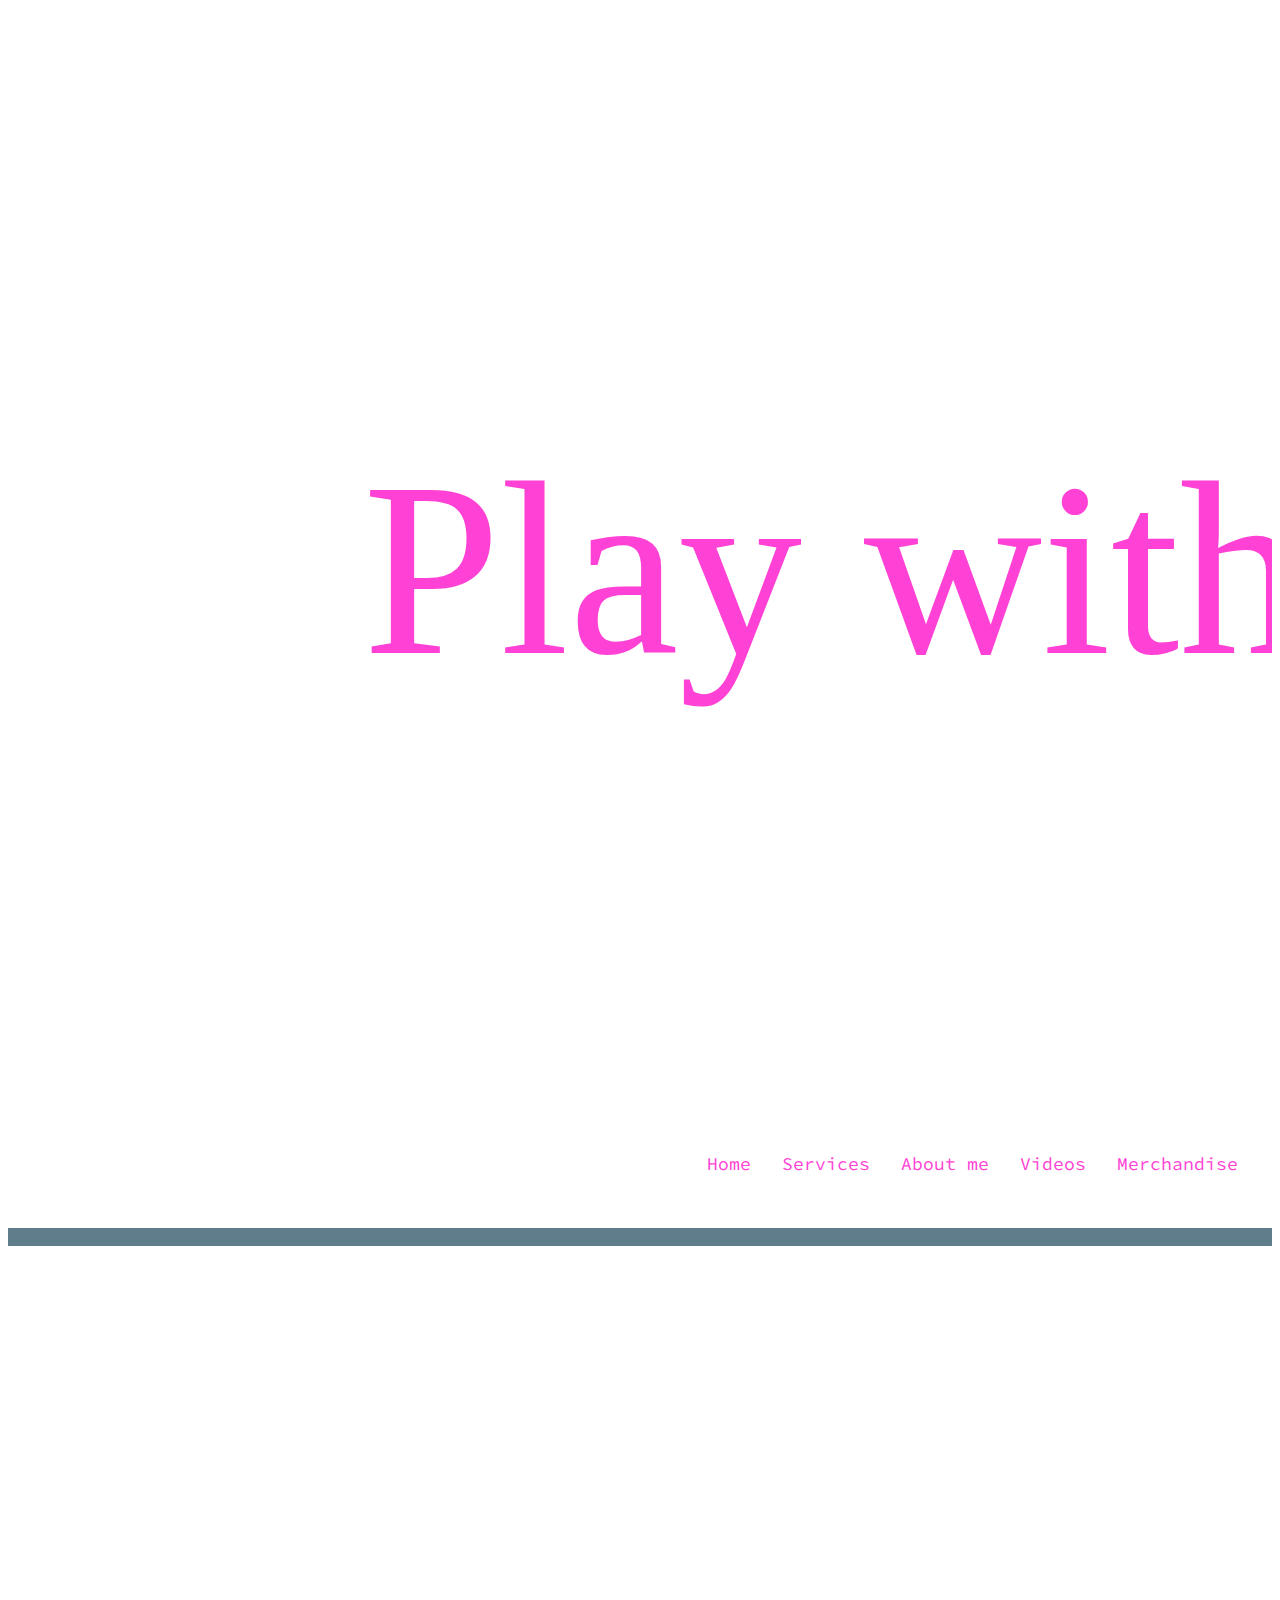
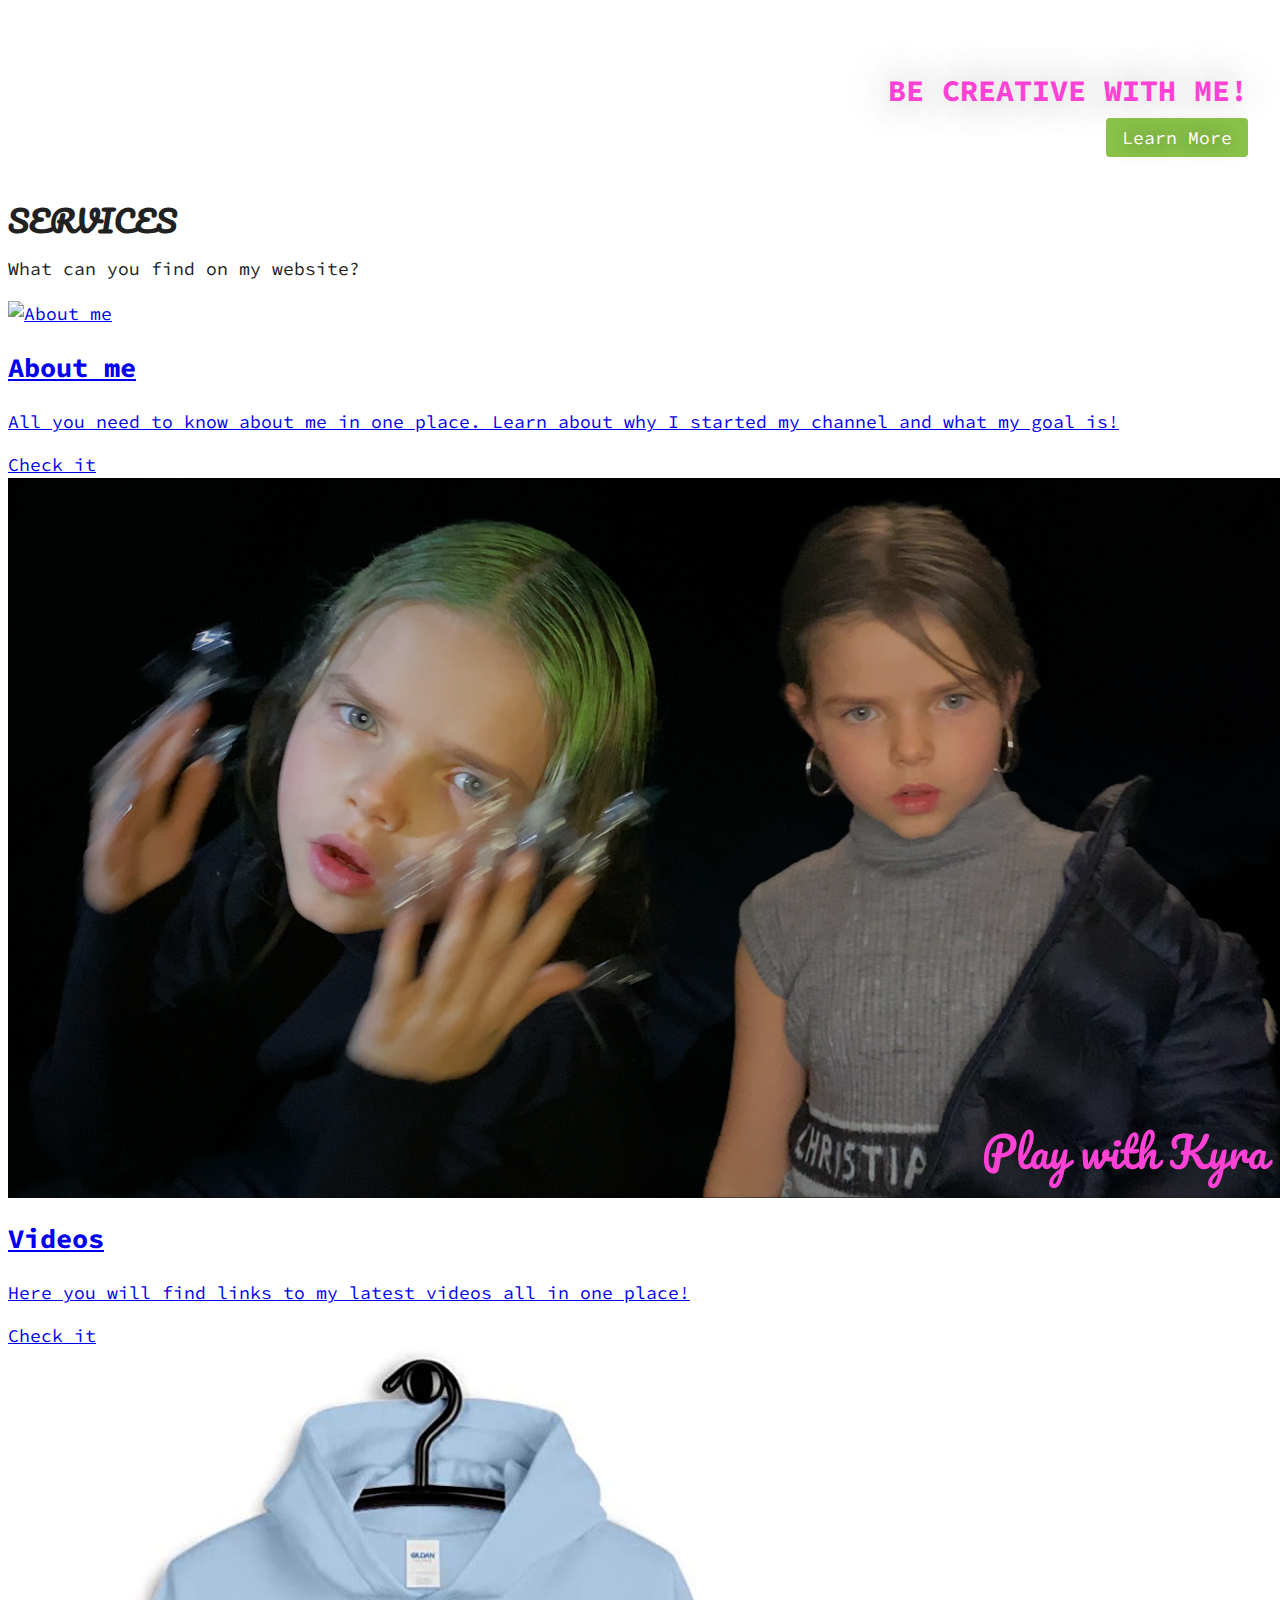
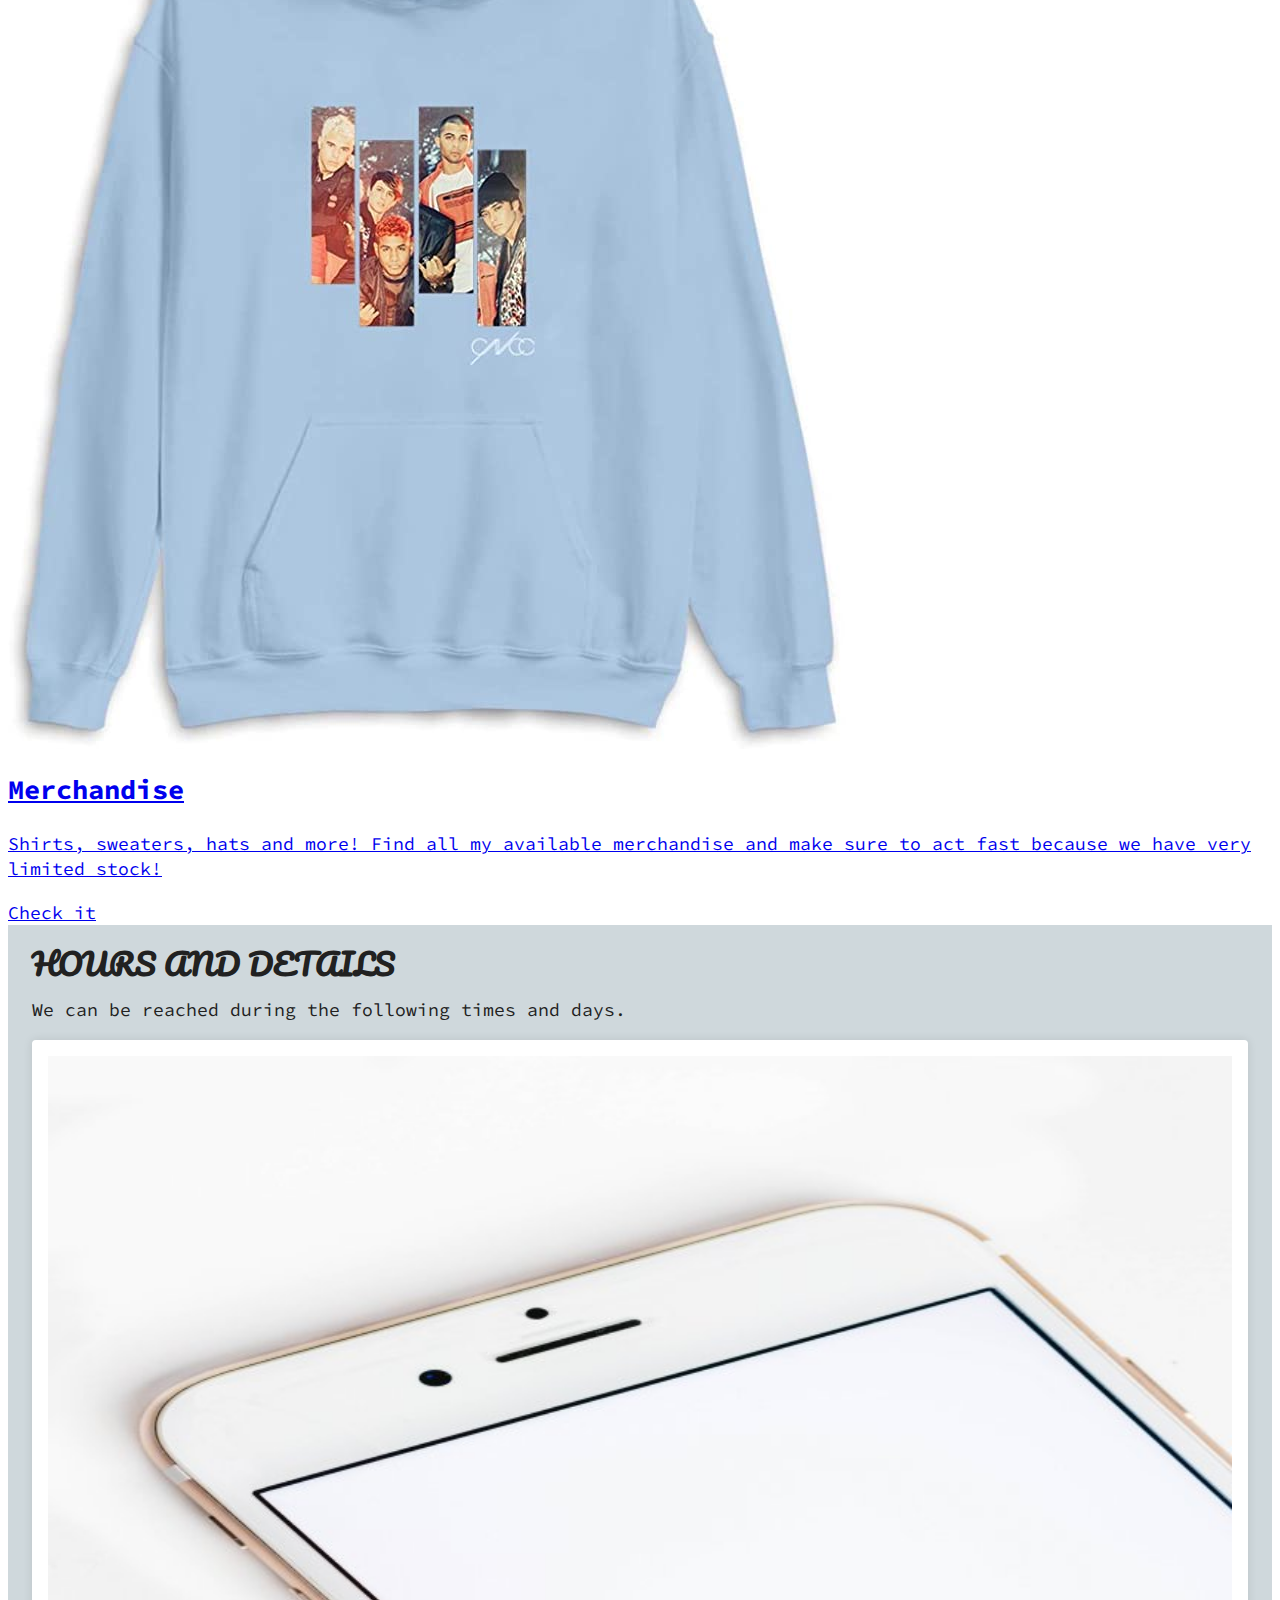
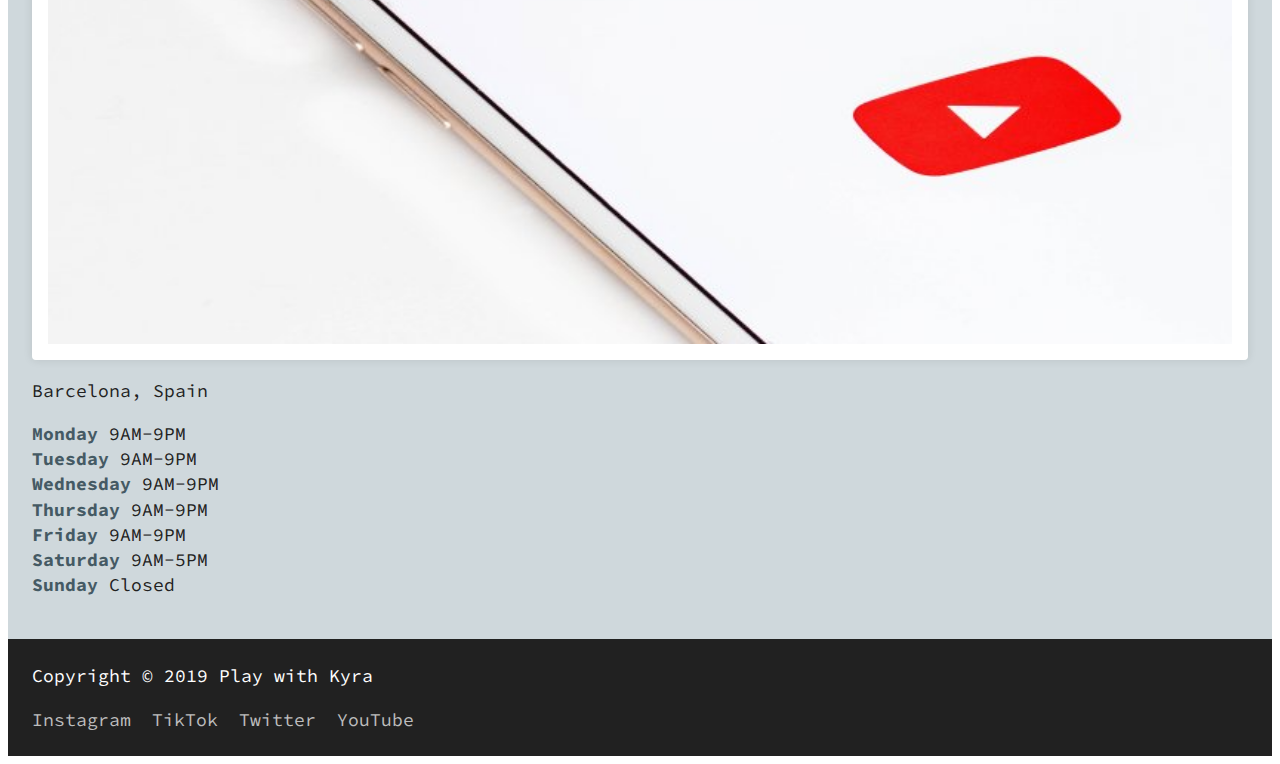
==== index.html @ cea74541 "Initial Commit" ====
<!doctype html>
<html class="no-js" lang="">

<head>
  <meta charset="utf-8">
  <title>Play with Kyra</title>
  <meta name="description" content="">
  <meta name="viewport" content="width=device-width, initial-scale=1">

  <link rel="manifest" href="site.webmanifest">
  <link rel="apple-touch-icon" href="icon.png">
  <!-- Place favicon.ico in the root directory -->

<link href="https://fonts.googleapis.com/css2?family=Pacifico&family=Source+Code+Pro:wght@400;700&display=swap" rel="stylesheet">

  <link rel="stylesheet" href="css/normalize.css">
  <link rel="stylesheet" href="css/main.css">

  <meta name="theme-color" content="#fafafa">
</head>

<body>


  <header>
    
    <a href="index.html">
     <img class="logo" src="img/Logo Play with Kyra.svg" alt="Play with Kyra logo">
    </a>

    <ul>
     <li><a href="index.html">Home</a></li>
     <li><a href="Services.html">Services</a></li>
     <li><a href="About me.html">About me</a></li>
     <li><a href="Videos.html">Videos</a></li>
     <li><a href="Merchandise.html">Merchandise</a></li>
    </ul>

  </header>

  
   <section class="hero">
    <div class="hero-content">
     <h1>Be creative with me!</h1>
     <a href="about.html">Learn More</a>
    </div>
    </section>

  <main>
    <h1>Services</h1>
    <p>What can you find on my website?</p>
   
   <div class="About me">
     <a href="About me.html"><img src="img/profile.png" alt="About me"></
   a>
      <h2>About me</h2>
      <p>All you need to know about me in one place. Learn about why I started my channel and what my goal is!</p>
      <a href="About me.html">Check it</a>
   </div>

   <div class="Videos">
     <a href="Videos.html"><img src="img/LVAO.png" alt="Videos"></
   a>
      <h2>Videos</h2>
      <p>Here you will find links to my latest videos all in one place!</p>
      <a href="Videos.html">Check it</a>
   </div>

   <div class="Merchandise">
     <a href="Merchandise.html"><img src="img/sweater.jpg" alt="Merchandise"></
   a>
      <h2>Merchandise</h2>
      <p>Shirts, sweaters, hats and more! Find all my available merchandise and make sure to act fast because we have very limited stock!</p>
      <a href="Merchandise.html">Check it</a>
   </div>

 </main>

<section class="logistics">
   <h1>Hours and Details</h1>
   <p>We can be reached during the following times and days.</p>
   <img src="img/youtube phone 800x600.jpg" alt="YouTube phone">
   <p>Barcelona, Spain</p>
   <p><p>
    <strong>Monday</strong> 9AM-9PM<br>
    <strong>Tuesday</strong> 9AM-9PM<br>
    <strong>Wednesday</strong> 9AM-9PM<br>
    <strong>Thursday</strong> 9AM-9PM<br>
    <strong>Friday</strong> 9AM-9PM<br>
    <strong>Saturday</strong> 9AM-5PM<br>
    <strong>Sunday</strong> Closed</p>
   </p>
</section>

  <footer>
    
    <p>Copyright &copy; 2019 Play with Kyra</p>

    <ul>
     <li><a href=”#”>Instagram</a></li>
     <li><a href=”#”>TikTok</a></li>
     <li><a href=”#”>Twitter</a></li>
     <li><a href=”#”>YouTube</a></li>

</ul>
  </footer>


  <script src="js/vendor/modernizr-3.7.1.min.js"></script>
  <script src="https://code.jquery.com/jquery-3.3.1.min.js" integrity="sha256-FgpCb/KJQlLNfOu91ta32o/NMZxltwRo8QtmkMRdAu8=" crossorigin="anonymous"></script>
  <script>window.jQuery || document.write('<script src="js/vendor/jquery-3.3.1.min.js"><\/script>')</script>
  <script src="js/plugins.js"></script>
  <script src="js/main.js"></script>


</body>

</html>
---- css/main.css ----
/*! HTML5 Boilerplate v7.1.0 | MIT License | https://html5boilerplate.com/ */

/* main.css 1.0.0 | MIT License | https://github.com/h5bp/main.css#readme */
/*
 * What follows is the result of much research on cross-browser styling.
 * Credit left inline and big thanks to Nicolas Gallagher, Jonathan Neal,
 * Kroc Camen, and the H5BP dev community and team.
 */

 
/* ==========================================================================
   Base styles: opinionated defaults
   ========================================================================== */

   html {
    color: #222;
    font-size: 1em;
    line-height: 1.4;
}

/*
 * Remove text-shadow in selection highlight:
 * https://twitter.com/miketaylr/status/12228805301
 *
 * Vendor-prefixed and regular ::selection selectors cannot be combined:
 * https://stackoverflow.com/a/16982510/7133471
 *
 * Customize the background color to match your design.
 */

::-moz-selection {
    background: #b3d4fc;
    text-shadow: none;
}

::selection {
    background: #b3d4fc;
    text-shadow: none;
}

/*
 * A better looking default horizontal rule
 */

hr {
    display: block;
    height: 1px;
    border: 0;
    border-top: 1px solid #ccc;
    margin: 1em 0;
    padding: 0;
}

/*
 * Remove the gap between audio, canvas, iframes,
 * images, videos and the bottom of their containers:
 * https://github.com/h5bp/html5-boilerplate/issues/440
 */

audio,
canvas,
iframe,
img,
svg,
video {
    vertical-align: middle;
}

/*
 * Remove default fieldset styles.
 */

fieldset {
    border: 0;
    margin: 0;
    padding: 0;
}

/*
 * Allow only vertical resizing of textareas.
 */

textarea {
    resize: vertical;
}

/* ==========================================================================
   Browser Upgrade Prompt
   ========================================================================== */

.browserupgrade {
    margin: 0.2em 0;
    background: #ccc;
    color: #000;
    padding: 0.2em 0;
}




 /* ==========================================================================
   Author's custom styles
   ========================================================================== */

body {
  font-family: 'Source Code Pro', monospace;
  color: #212121;
}

h1 {
   font-family: 'Pacifico', cursive;
   font-size: 1.5rem;
   text-transform: uppercase;
   line-height: 1;
}

header {
     text-align: center;
     background: url(../img/bg-header.jpg) no-repeat 50% 50%;
     background-size: cover;
     padding: 2.25rem 1.5rem 1.5rem 1.5rem;
     border-bottom: 1em solid #607d8b;
}


header ul {
  margin: 0;
  padding: 0;
  list-style-type: none;
}

header li {
  display: inline-block;
}

header li a {
  text-decoration: none;
  color: #ff42d5;
  padding: 0 10px;
  transition: color .2s;
}

header li a:hover {
  color: #cfd8dc;
}

header li a:hover {
color: #cfd8dc;
}

header .logo {
 transition: transform .4s;
}
header .logo:hover {
 transform: scale(.95);
}

.hero {
      position: relative;
      background: url(../img/hero.jpg);
      background-size: cover;
      text-align: right;
      height: 60vh;
}

.hero-content {
      position: absolute;
      bottom: 2.25rem;
      right: 1.5rem;
}

.hero h1 {
      font-size: 1.875rem;
      color: #ff42d5;
      font-family: 'Source Code Pro', monospace;
      text-shadow: 0 0 40px rgba(0,0,0,.4);
}

.hero a {
      border-radius: 4px;
      background-color: #8bc34a;
      padding: .5rem 1rem;
      color: #fff;
      text-decoration: none;
      text-shadow: 0 0 20px rgba(0,0,0,.6);
      transition: background .4s;
}

.hero a:hover {
      background-color: #689F38;
}

.breadcrumbs {
      padding: 1.5rem;
   }
   .breadcrumbs ul {
      margin: 0;
      padding: 0;
      list-style: none;
   }
   .breadcrumbs li {
      display: inline-block;
      color: #bdbdbd;
   }
   .breadcrumbs li a {
      color: #607d8b;
}


.services {
      padding: 1.5rem;
}

.services h1 {
      margin-top: 0;
}

.service {
 border-radius: 4px;
  margin-bottom: 1em;
  padding: 1rem 1rem 1.5rem 1rem;
  border: 1px solid #bdbdbd;
}

.service h2 {
   margin-bottom: 0;
   font-size: 1.25rem;
}

.service img {
   width: 100%;
}
.service a {
   color: #8bc34a;
}



.logistics { background-color: #cfd8dc; padding: 1.5rem;
}

.logistics h1 { margin: 0;
}

.logistics strong {
     color: #455a64;
}

.logistics img {
  width: 100%;
  border: 1rem solid #fff;
  box-sizing: border-box;
  box-shadow: 0 0 10px rgba(0,0,0,.1);
  border-radius: 4px;
}

.main-content,
.side-content {
  padding: 1.5rem;
}

.main-content img,|
.side-content img {
  width: 100%;
}



footer {
   background-color: #212121;
   color: #ffffff;
   padding: 1.5rem;
}

footer p {
     margin-top: 0;
}

footer ul {
     margin: 0;
padding: 0;
     list-style: none;
   }
   footer li {
     display: inline-block;
}
footer li a {
     text-decoration: none;
     color: #bdbdbd;
     margin-right: 10px;
   }
   footer li a:hover {
     color: #cfd8dc;
   }


 /* ==========================================================================
   Helper classes
   ========================================================================== */

/*
 * Hide visually and from screen readers
 */

 .hidden {
  display: none !important;
}

/*
* Hide only visually, but have it available for screen readers:
* https://snook.ca/archives/html_and_css/hiding-content-for-accessibility
*
* 1. For long content, line feeds are not interpreted as spaces and small width
*    causes content to wrap 1 word per line:
*    https://medium.com/@jessebeach/beware-smushed-off-screen-accessible-text-5952a4c2cbfe
*/

.visuallyhidden {
  border: 0;
  clip: rect(0 0 0 0);
  height: 1px;
  margin: -1px;
  overflow: hidden;
  padding: 0;
  position: absolute;
  width: 1px;
  white-space: nowrap; /* 1 */
}

/*
* Extends the .visuallyhidden class to allow the element
* to be focusable when navigated to via the keyboard:
* https://www.drupal.org/node/897638
*/

.visuallyhidden.focusable:active,
.visuallyhidden.focusable:focus {
  clip: auto;
  height: auto;
  margin: 0;
  overflow: visible;
  position: static;
  width: auto;
  white-space: inherit;
}

/*
* Hide visually and from screen readers, but maintain layout
*/

.invisible {
  visibility: hidden;
}

/*
* Clearfix: contain floats
*
* For modern browsers
* 1. The space content is one way to avoid an Opera bug when the
*    `contenteditable` attribute is included anywhere else in the document.
*    Otherwise it causes space to appear at the top and bottom of elements
*    that receive the `clearfix` class.
* 2. The use of `table` rather than `block` is only necessary if using
*    `:before` to contain the top-margins of child elements.
*/

.clearfix:before,
.clearfix:after {
  content: " "; /* 1 */
  display: table; /* 2 */
}

.clearfix:after {
  clear: both;
}

 
/* ==========================================================================
   EXAMPLE Media Queries for Responsive Design.
   These examples override the primary ('mobile first') styles.
   Modify as content requires.
   ========================================================================== */

   @media only screen and (min-width: 35em) {
    /* Style adjustments for viewports that meet the condition */
}

@media print,
       (-webkit-min-device-pixel-ratio: 1.25),
       (min-resolution: 1.25dppx),
       (min-resolution: 120dpi) {
    /* Style adjustments for high resolution devices */
}

 
/* ==========================================================================
   Print styles.
   Inlined to avoid the additional HTTP request:
   https://www.phpied.com/delay-loading-your-print-css/
   ========================================================================== */

   @media print {
    *,
    *:before,
    *:after {
        background: transparent !important;
        color: #000 !important; /* Black prints faster */
        -webkit-box-shadow: none !important;
        box-shadow: none !important;
        text-shadow: none !important;
    }

    a,
    a:visited {
        text-decoration: underline;
    }

    a[href]:after {
        content: " (" attr(href) ")";
    }

    abbr[title]:after {
        content: " (" attr(title) ")";
    }

    /*
     * Don't show links that are fragment identifiers,
     * or use the `javascript:` pseudo protocol
     */

    a[href^="#"]:after,
    a[href^="javascript:"]:after {
        content: "";
    }

    pre {
        white-space: pre-wrap !important;
    }
    pre,
    blockquote {
        border: 1px solid #999;
        page-break-inside: avoid;
    }

    /*
     * Printing Tables:
     * http://css-discuss.incutio.com/wiki/Printing_Tables
     */

    thead {
        display: table-header-group;
    }

    tr,
    img {
        page-break-inside: avoid;
    }

    p,
    h2,
    h3 {
        orphans: 3;
        widows: 3;
    }

    h2,
    h3 {
        page-break-after: avoid;
    }
}

@media screen and (min-width: 40em){
   body {
         font-size: 1.125rem;
   }
   h1 {
         font-size: 1.875rem;
} }

header.logo {
float: left;
            height: 5rem;
      }
      header ul {
            float: right;
}
header li {
            line-height: 5rem;
      }
      header {
            overflow: hidden;
} }



@media screen and (min-width: 64em){
   body {
         font-size: 1.25rem;
   }
}
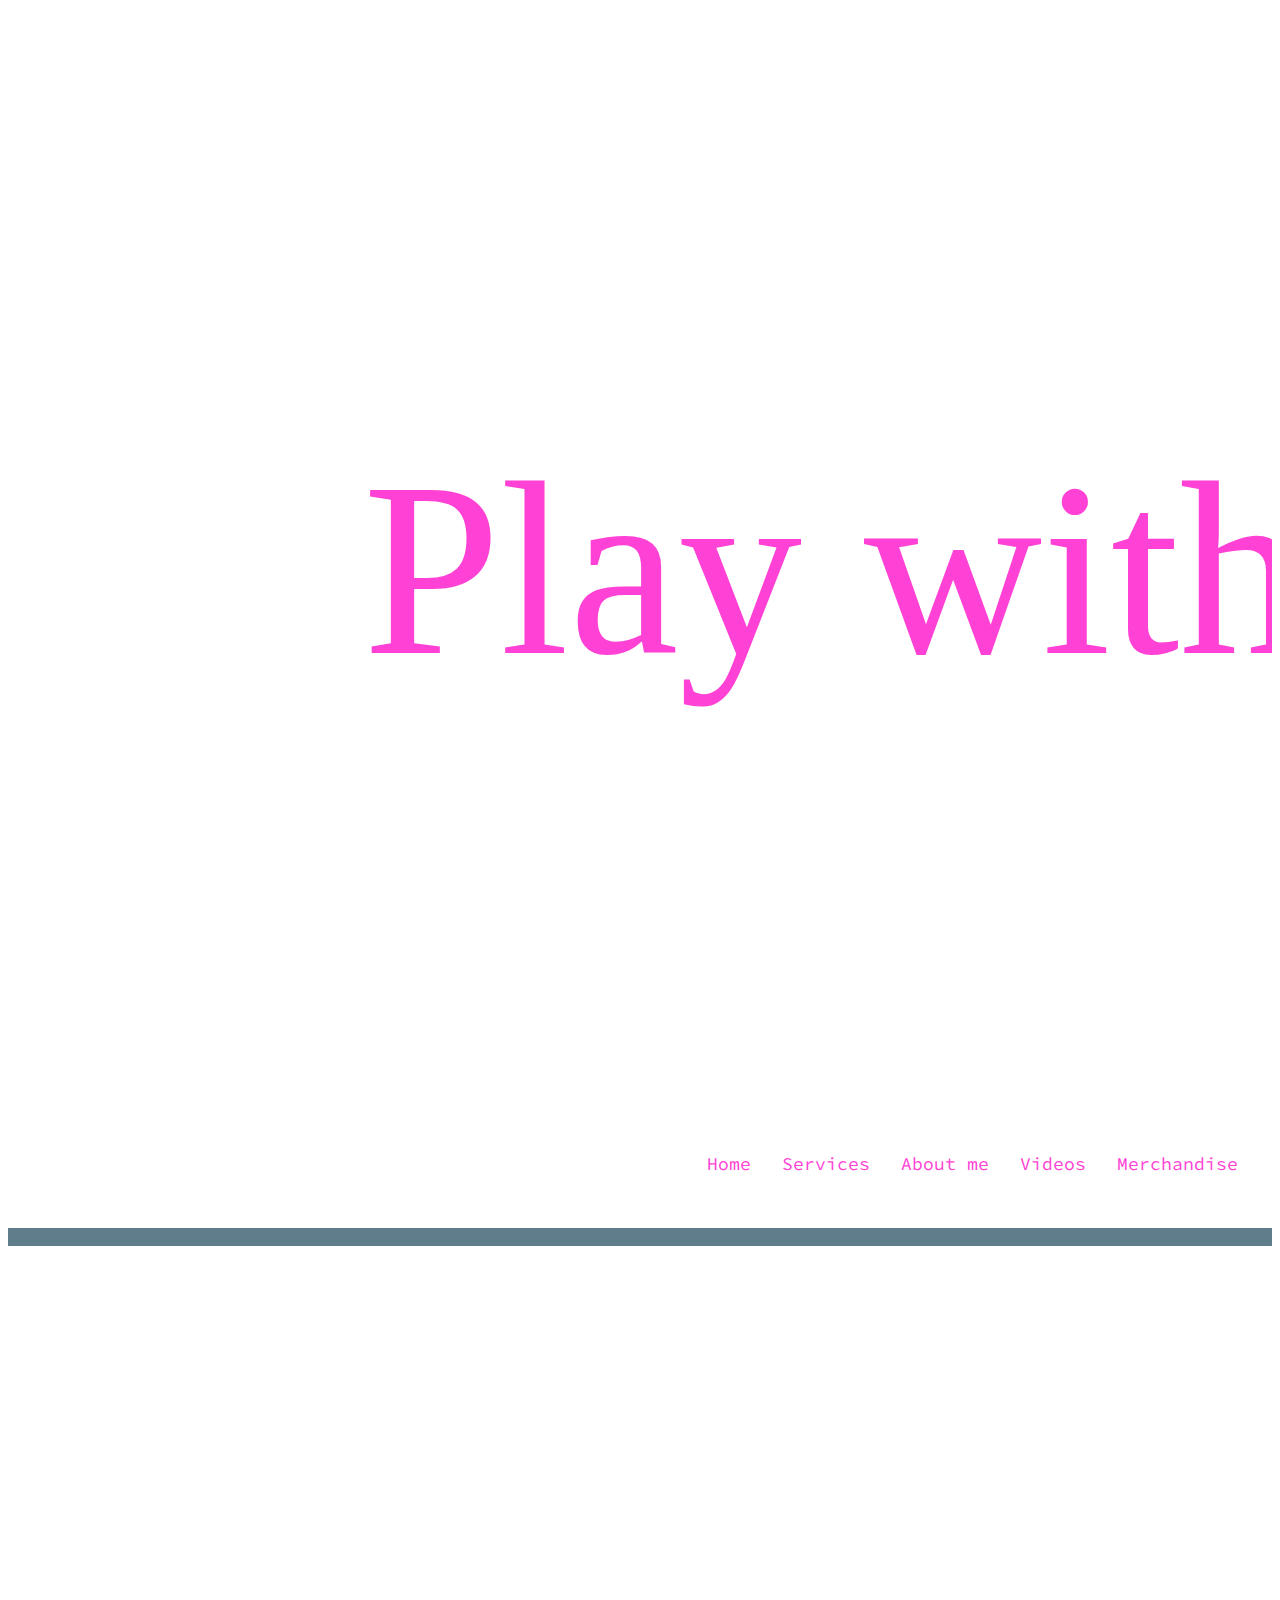
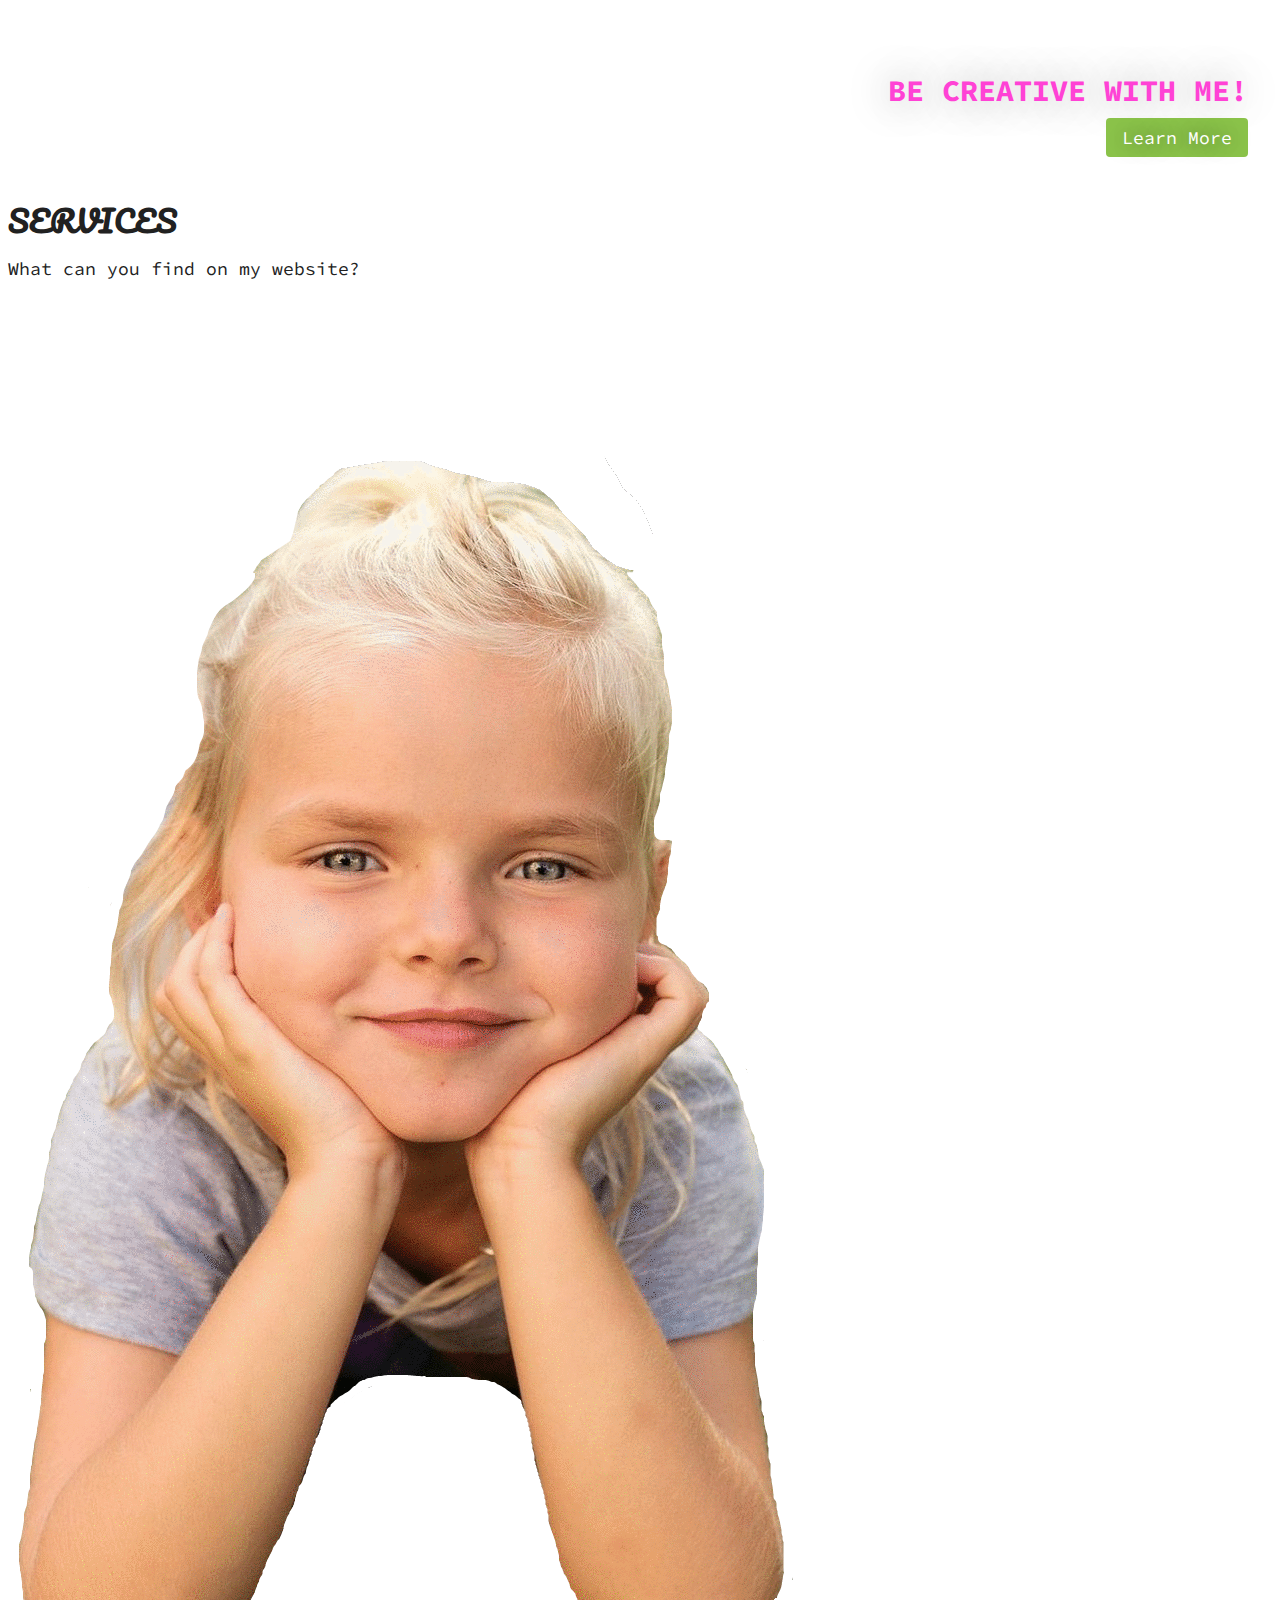
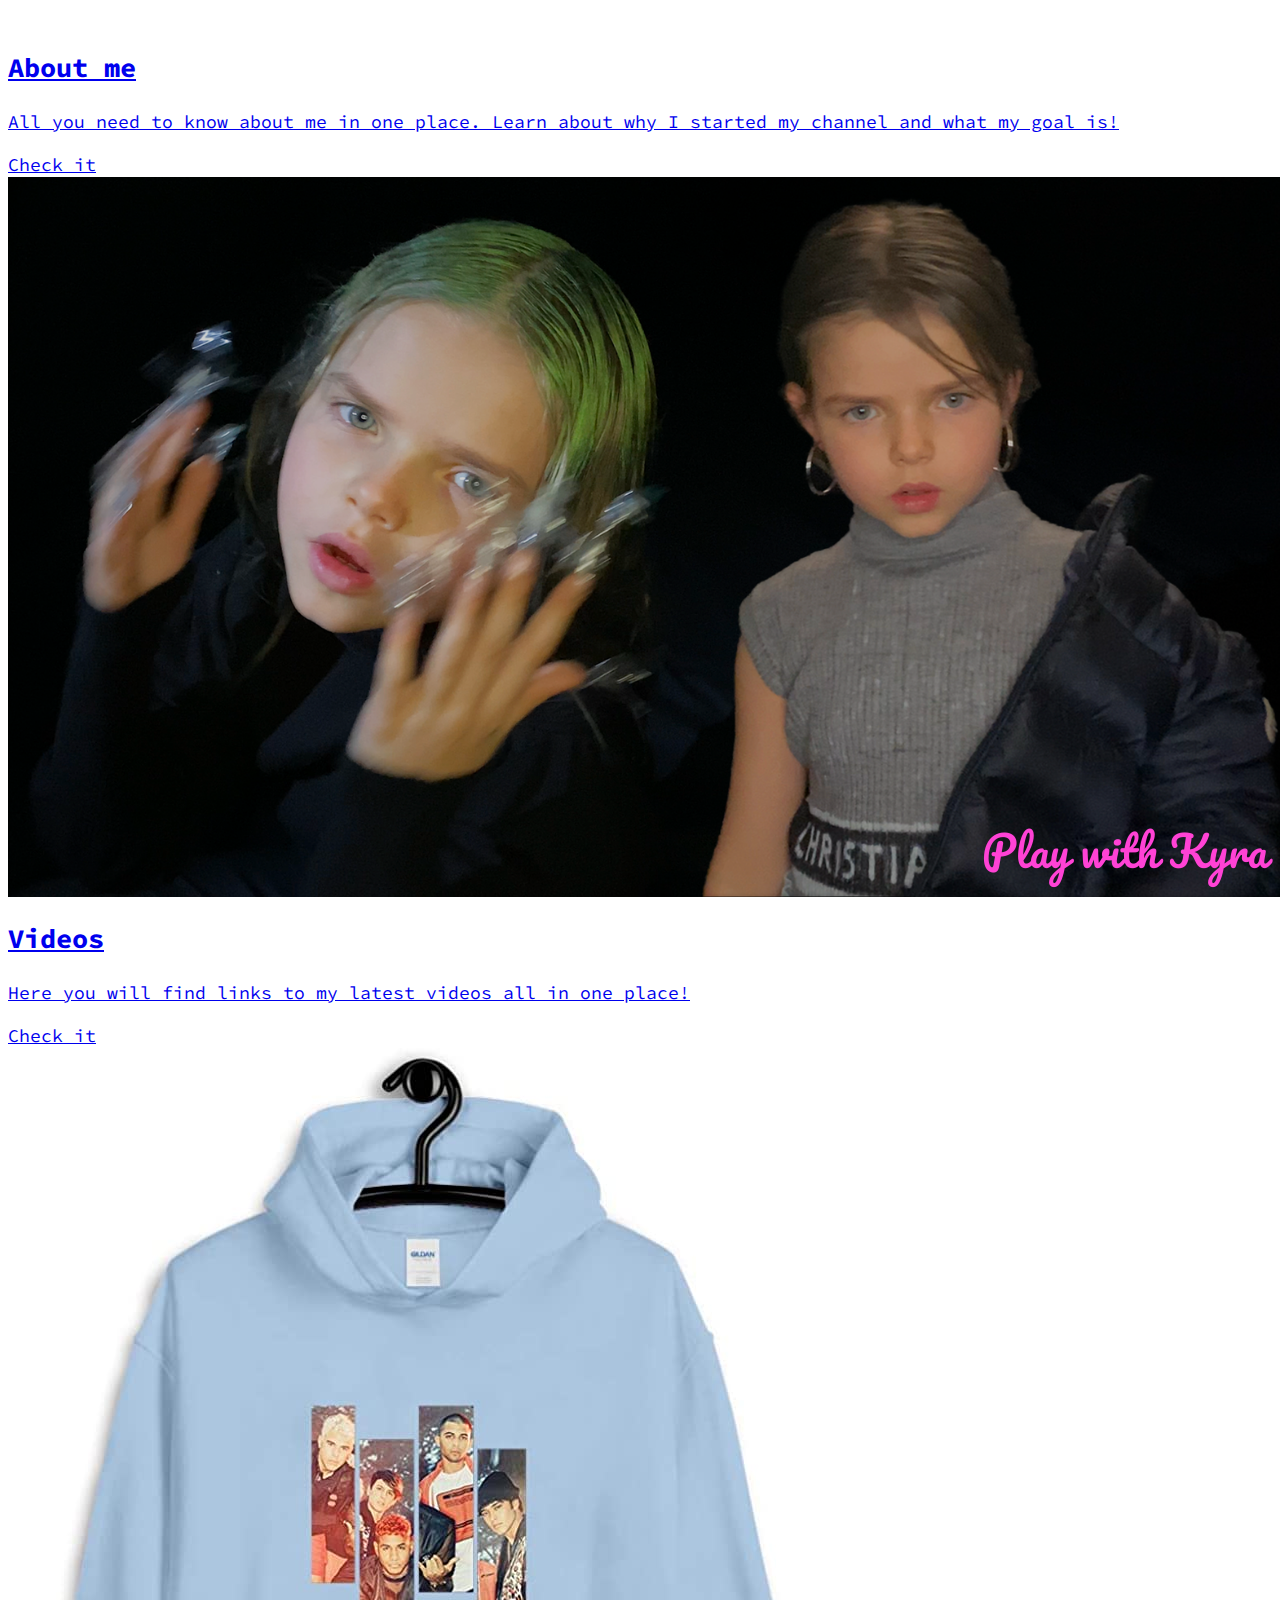
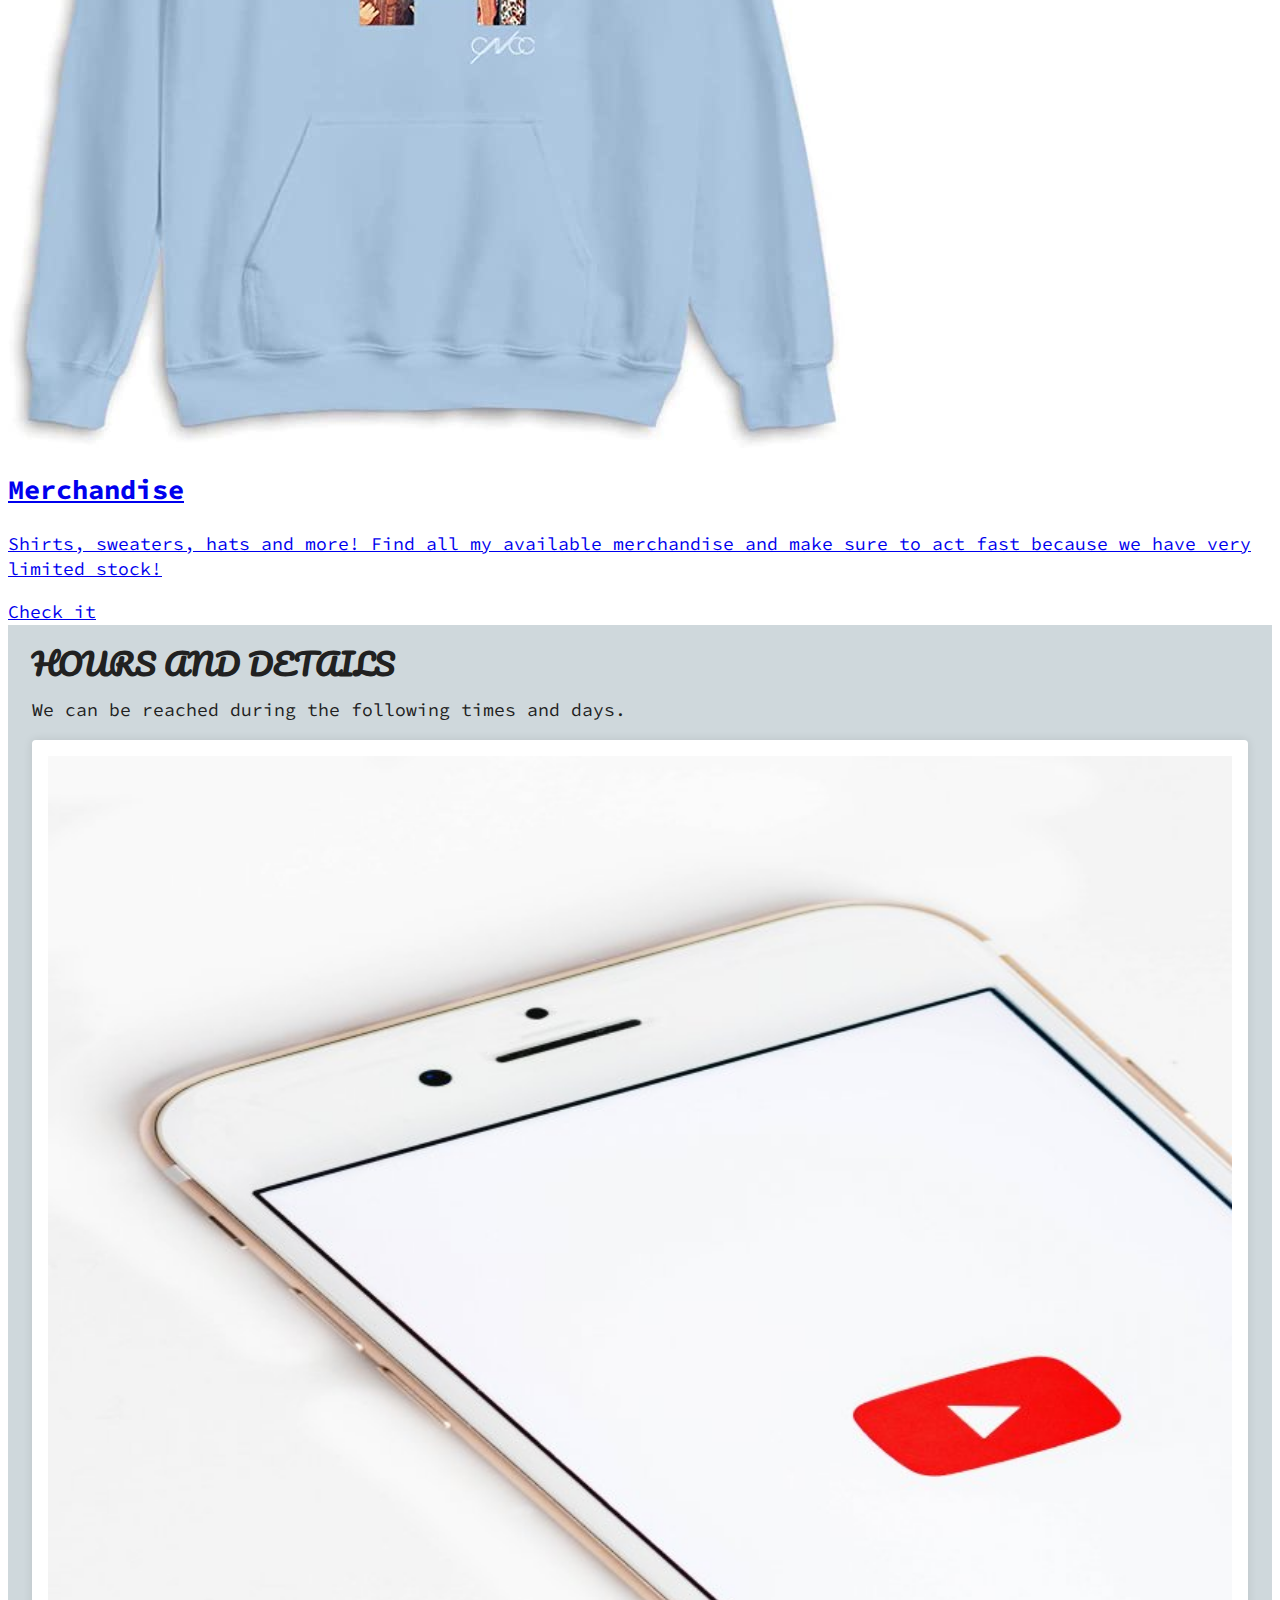
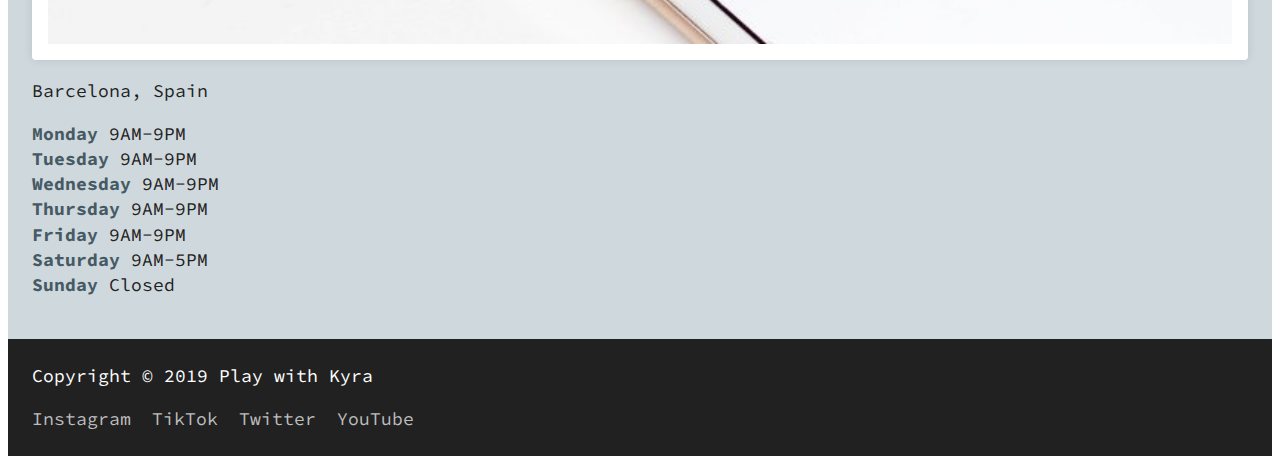
==== commit a5feaa00: "Fixed profile picture" ====
--- a/index.html
+++ b/index.html
@@ -51,7 +51,7 @@
     <p>What can you find on my website?</p>
    
    <div class="About me">
-     <a href="About me.html"><img src="img/profile.png" alt="About me"></
+     <a href="About me.html"><img src="img/Profile.png" alt="About me"></
    a>
       <h2>About me</h2>
       <p>All you need to know about me in one place. Learn about why I started my channel and what my goal is!</p>
